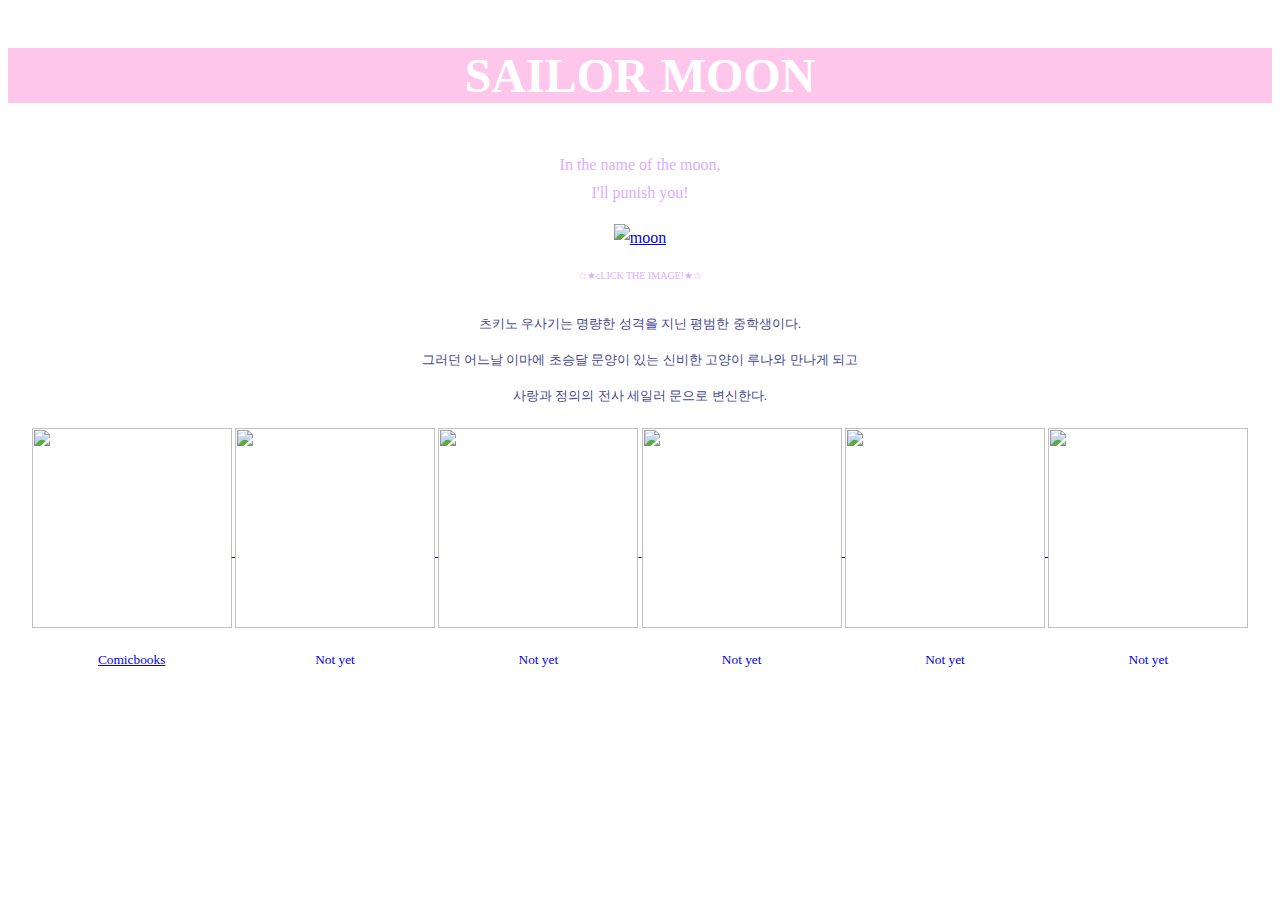
==== 0115/index.html @ b0c5756b "0121" ====
<!DOCTYPE html>
<html>
  <head>
    <meta charset="utf-8">
    <title>moon</title>
    <style type="text/css" media="screen, print">.divListGroup {width: 100%; border: 0px solid #aaa; text-align: center; overflow: hidden;}
.divChild {display: inline-block; vertical-align: middle;}
    </style>
    <link rel="stylesheet" type="text/css" href="style_for_main.css"/>
  </head>
  <body>
    <body background="background01.gif">
      <h1 id="title"><span style="color:white"><font size=7><background-color=hsl(0,90%,95%)><p style="text-align:center">
      SAILOR MOON</span></h1>
      <sub id="subtitle"><span style="color:#ddadff"><font size=3><p style="text-align:center">
      In the name of the moon,</br>I'll punish you!</span></sub>
  <figure>
     <p style="image-align:center">
     <a href="http://sailormoon-official.com/">
       <div align="center"><img src="moon.jpg" width="400" height="225" align="center" alt="moon" ></div></a>
     <figcaption>
       <span style="color:#ddadff">
       <font size = 1>
         <p style="text-align:center">
         ☆★cLICK THE IMAGE!★☆ </span></figcaption>
   </figure>
   <intro>
     <span style="color:#43468d">
     <p style="text-align:center"> 츠키노 우사기는 명량한 성격을 지닌 평범한 중학생이다.
     </br>그러던 어느날 이마에 초승달 문양이 있는 신비한 고양이 루나와 만나게 되고
     </br>사랑과 정의의 전사 세일러 문으로 변신한다. </span> </intro>

<under>
  <div class="divListGroup">
  <div class="divChild"> <a href="index2.html"> <img src="1.png" width="200" height="200" /> </br> Comicbooks </div>
  <div class="divChild">  <img src="2.png" width="200" height="200" /></br> Not yet  </div>
  <div class="divChild">  <img src="3.png" width="200" height="200" /></br> Not yet </div>
  <div class="divChild">  <img src="4.png" width="200" height="200" /></br> Not yet </div>
  <div class="divChild">  <img src="5.png" width="200" height="200" /></br> Not yet </div>
  <div class="divChild">  <img src="6.png" width="200" height="200" /></br> Not yet </div>
</under>
</body>
</html>
---- 0115/style_for_main.css ----
@font-face {
font-family: 'Press Start 2P';
font-style: normal;
font-weight: 400;
src: url(http://themes.googleusercontent.com/static/fonts/pressstart2p/v1/8Lg6LX8-ntOHUQnvQ0E7o3uGXJk6cuEylToZ-uuaubQ.ttf) format('truetype');
}

@font-face {
font-family: 'Nanum Gothic Coding';
font-style: normal;
font-weight: 400;
src: url(//fonts.googleapis.com/earlyaccess/nanumgothiccoding.css);
}

body{
  font-family: 'Press Start 2P'
}

h1{
  background-color: #FFC6EB;
}

a:visited {
  text-decoration: none; color:white;
}

sub{
  line-height:0.7em;
}

intro{
font-family: 'Nanum Gothic Coding'
font-weight: 400;
line-height:2.7em;
font-size: 10pt;
background-color: #FFC6EB;
}

under{
  line-height: 1em;
  font-size: 700;
}
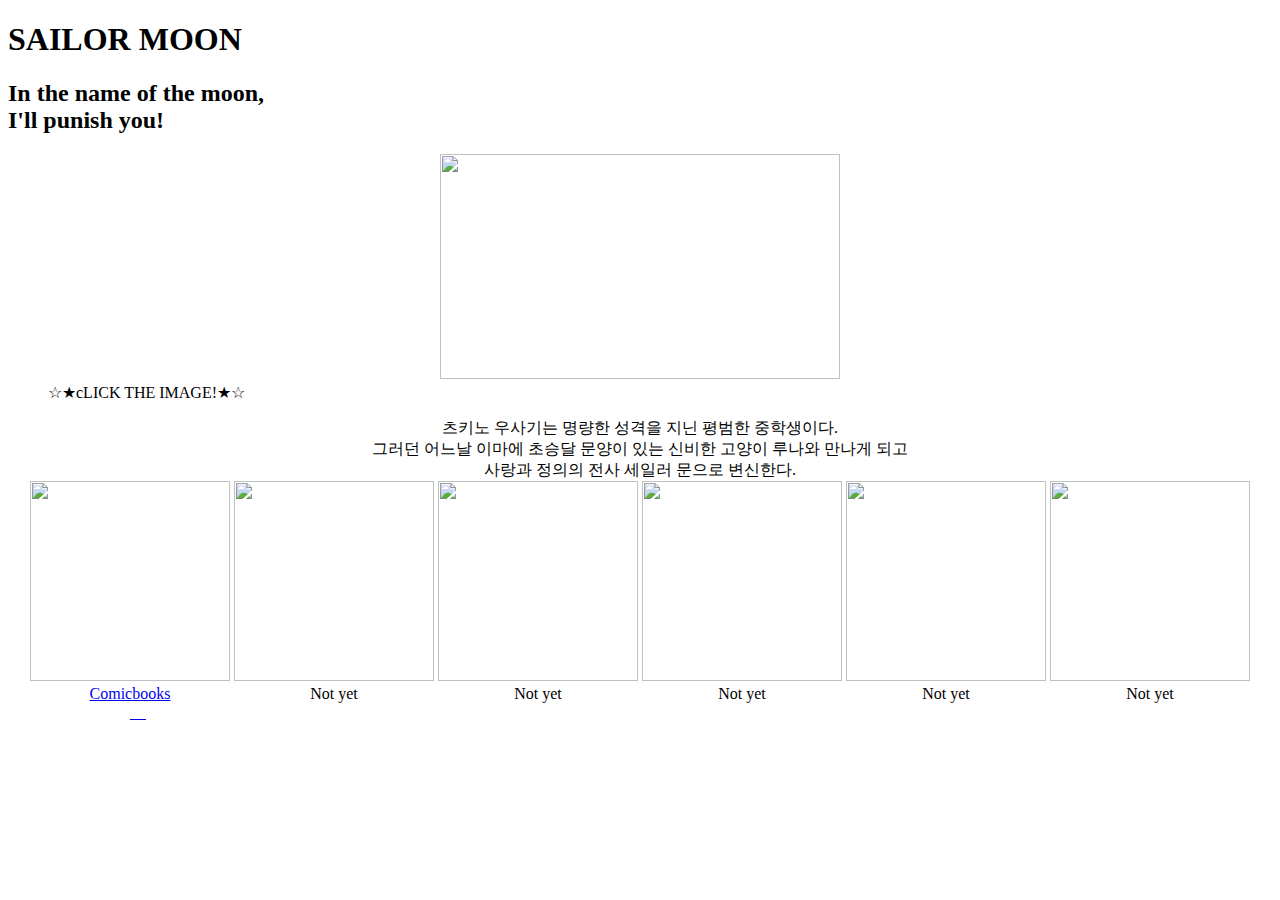
==== commit 5727fd19: "d" ====
--- a/0115/index.html
+++ b/0115/index.html
@@ -3,41 +3,32 @@
   <head>
     <meta charset="utf-8">
     <title>moon</title>
-    <style type="text/css" media="screen, print">.divListGroup {width: 100%; border: 0px solid #aaa; text-align: center; overflow: hidden;}
-.divChild {display: inline-block; vertical-align: middle;}
+    <style type="text/css" media="screen, print">.divListGroup
+      {width: 100%; border: 0px solid #aaa; text-align: center; overflow: hidden;}
+      .divChild {display: inline-block; vertical-align: middle;}
     </style>
-    <link rel="stylesheet" type="text/css" href="style_for_main.css"/>
+    <link rel="stylesheet" type="text/css" href="style_for_updated.css"/>
   </head>
   <body>
     <body background="background01.gif">
-      <h1 id="title"><span style="color:white"><font size=7><background-color=hsl(0,90%,95%)><p style="text-align:center">
-      SAILOR MOON</span></h1>
-      <sub id="subtitle"><span style="color:#ddadff"><font size=3><p style="text-align:center">
-      In the name of the moon,</br>I'll punish you!</span></sub>
-  <figure>
-     <p style="image-align:center">
-     <a href="http://sailormoon-official.com/">
-       <div align="center"><img src="moon.jpg" width="400" height="225" align="center" alt="moon" ></div></a>
-     <figcaption>
-       <span style="color:#ddadff">
-       <font size = 1>
-         <p style="text-align:center">
-         ☆★cLICK THE IMAGE!★☆ </span></figcaption>
-   </figure>
-   <intro>
-     <span style="color:#43468d">
-     <p style="text-align:center"> 츠키노 우사기는 명량한 성격을 지닌 평범한 중학생이다.
-     </br>그러던 어느날 이마에 초승달 문양이 있는 신비한 고양이 루나와 만나게 되고
-     </br>사랑과 정의의 전사 세일러 문으로 변신한다. </span> </intro>
-
-<under>
-  <div class="divListGroup">
-  <div class="divChild"> <a href="index2.html"> <img src="1.png" width="200" height="200" /> </br> Comicbooks </div>
-  <div class="divChild">  <img src="2.png" width="200" height="200" /></br> Not yet  </div>
-  <div class="divChild">  <img src="3.png" width="200" height="200" /></br> Not yet </div>
-  <div class="divChild">  <img src="4.png" width="200" height="200" /></br> Not yet </div>
-  <div class="divChild">  <img src="5.png" width="200" height="200" /></br> Not yet </div>
-  <div class="divChild">  <img src="6.png" width="200" height="200" /></br> Not yet </div>
-</under>
-</body>
+      <h1>SAILOR MOON</h1>
+      <h2>In the name of the moon,</br>I'll punish you!</h2>
+      <figure>
+          <a href="http://sailormoon-official.com/"><div align="center"><img src="moon.jpg" width="400" height="225"></div></a>
+          <figcaption>☆★cLICK THE IMAGE!★☆</figcaption>
+      </figure>
+      <intro>
+        <div style="text-align:center">츠키노 우사기는 명량한 성격을 지닌 평범한 중학생이다.
+           </br>그러던 어느날 이마에 초승달 문양이 있는 신비한 고양이 루나와 만나게 되고
+           </br>사랑과 정의의 전사 세일러 문으로 변신한다.</div></intro>
+      <under>
+        <div class="divListGroup">
+          <div class="divChild"> <a href="index2.html"> <img src="1.png" width="200" height="200" /> </br> Comicbooks</br>　 </a></div>
+          <div class="divChild">  <img src="2.png" width="200" height="200" /></br> Not yet</br>　 </div>
+          <div class="divChild">  <img src="3.png" width="200" height="200" /></br> Not yet</br>　 </div>
+          <div class="divChild">  <img src="4.png" width="200" height="200" /></br> Not yet</br>　 </div>
+          <div class="divChild">  <img src="5.png" width="200" height="200" /></br> Not yet</br>　 </div>
+          <div class="divChild">  <img src="6.png" width="200" height="200" /></br> Not yet</br>　 </div>
+      </under>
+    </body>
 </html>
